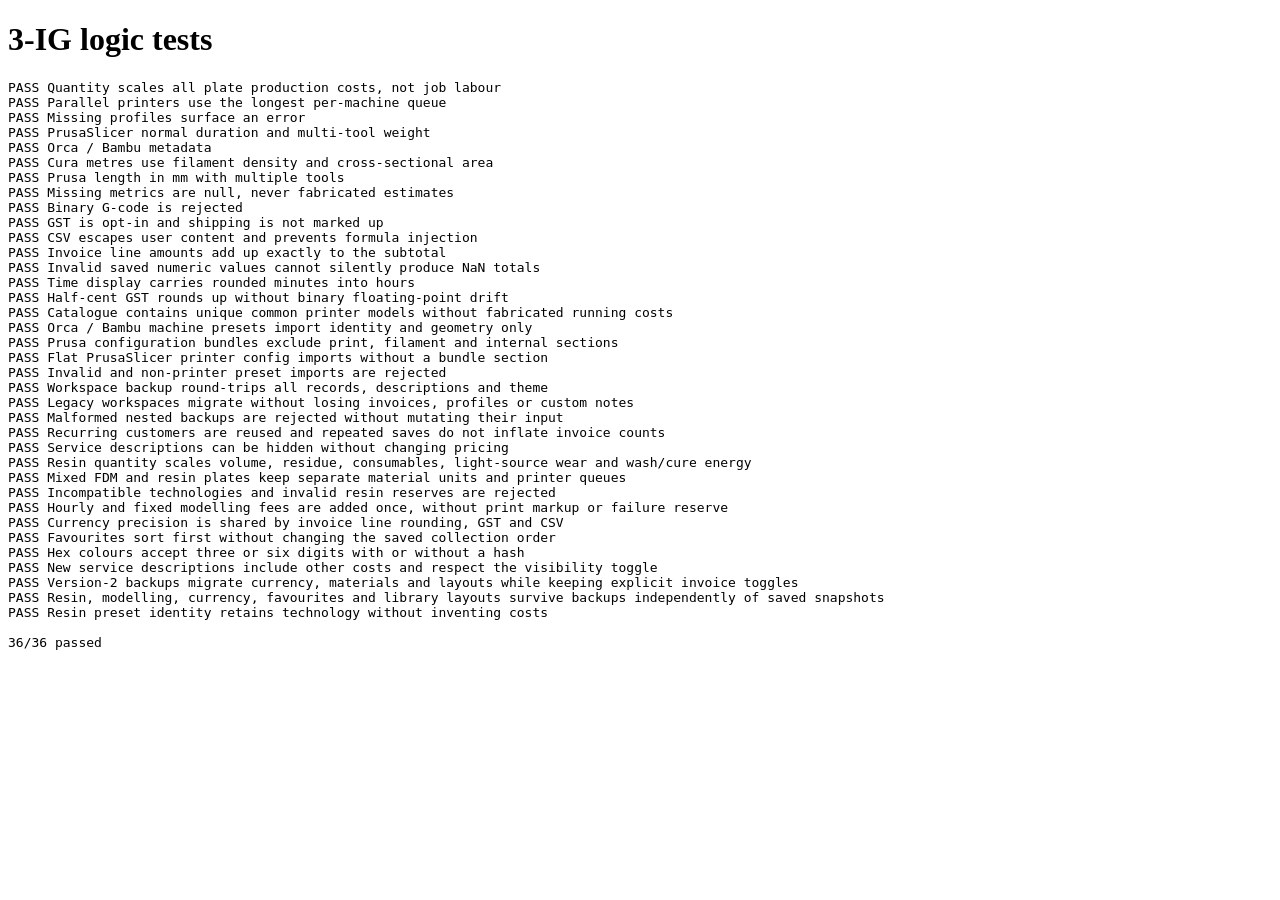
==== tests.html @ 757624e4 "Add 3-IG printing invoices and GitHub Pages deployment Co-authored-by: Copilot App <223556219+Copilo" ====
<!doctype html>
<html lang="en">
<head><meta charset="utf-8"><title>3-IG logic tests</title></head>
<body>
<h1>3-IG logic tests</h1>
<pre id="results">Running…</pre>
<script type="module">
import { calculate, parseGcode, invoiceCSV, duration, processingDescriptions, money, currencyDigits, favouritesFirst, normalizeHex } from './core.js';
import { printerCatalogue, parsePrinterPresets, readWorkspace, workspaceBackup, rememberCustomer } from './profiles.js';
const results = [];
function test(name, fn) {
  try { fn(); results.push({ name, passed: true }); }
  catch (error) { results.push({ name, passed: false, error: error.message }); }
}
function equal(actual, expected) { if (JSON.stringify(actual) !== JSON.stringify(expected)) throw new Error(`${JSON.stringify(actual)} !== ${JSON.stringify(expected)}`); }
function near(actual, expected) { if (Math.abs(actual - expected) > 0.00001) throw new Error(`${actual} !== ${expected}`); }
const printers = [{ id: 'p1', watts: 100, price: 1000, lifetime: 1000, maintenance: 0.5 }, { id: 'p2', watts: 200, price: 2000, lifetime: 1000, maintenance: 1 }];
const filaments = [{ id: 'f1', price: 20, spoolWeight: 1000 }];
const plate = { id: 'a', name: 'Test', hours: 2, grams: 100, quantity: 2, printerId: 'p1', filamentId: 'f1' };
const job = { number: 'INV-1', name: 'Test', customer: { name: 'A' }, plates: [plate], energyRate: 0.3, failureRate: 20, prepMinutes: 30, finishMinutes: 30, labourRate: 20, packaging: 2, other: 1, markup: 50, shipping: 5, taxEnabled: true, taxRate: 10 };
test('Quantity scales all plate production costs, not job labour', () => {
  const t = calculate(job, printers, filaments);
  near(t.material, 4); near(t.machine, 6); near(t.electricity, 0.12); near(t.failure, 2.53); near(t.labour, 20); near(t.total, 64.33);
});
test('Parallel printers use the longest per-machine queue', () => {
  const t = calculate({ ...job, plates: [plate, { ...plate, id: 'b', quantity: 1, hours: 3 }, { ...plate, id: 'c', quantity: 1, hours: 6, printerId: 'p2' }] }, printers, filaments);
  near(t.elapsed, 7); near(t.hours, 13);
});
test('Missing profiles surface an error', () => {
  let threw = false; try { calculate(job, [], filaments); } catch { threw = true; } equal(threw, true);
});
test('PrusaSlicer normal duration and multi-tool weight', () => {
  const result = parseGcode('; estimated printing time (normal mode) = 1d 2h 3m 4s\n; filament used [g] = 12.5, 3.2\n; estimated printing time (silent mode) = 2d');
  near(result.hours, 26 + 3 / 60 + 4 / 3600); near(result.grams, 15.7);
});
test('Orca / Bambu metadata', () => {
  const result = parseGcode('; model printing time: 2h 15m; total estimated time: 2h 20m\n; total filament used [g] = 82.4');
  near(result.hours, 2 + 20 / 60); near(result.grams, 82.4);
});
test('Cura metres use filament density and cross-sectional area', () => {
  const result = parseGcode(';TIME:5400\n;Filament used: 2m', 1.27, 1.75);
  near(result.hours, 1.5); near(result.grams, 2000 * Math.PI * (1.75 / 2) ** 2 / 1000 * 1.27);
});
test('Prusa length in mm with multiple tools', () => {
  const result = parseGcode('; filament used [mm] = 1000, 500');
  near(result.lengthMm, 1500);
});
test('Missing metrics are null, never fabricated estimates', () => {
  const result = parseGcode('G1 X50 Y50 E10\n;LAYER:0');
  equal(result.hours, null); equal(result.grams, null);
});
test('Binary G-code is rejected', () => {
  let threw = false; try { parseGcode('GCDE\0test'); } catch { threw = true; } equal(threw, true);
});
test('GST is opt-in and shipping is not marked up', () => {
  const t = calculate({ ...job, taxEnabled: false, shipping: 0 }, printers, filaments);
  near(t.tax, 0); near(t.total + 5, calculate({ ...job, taxEnabled: false }, printers, filaments).total);
});
test('CSV escapes user content and prevents formula injection', () => {
  const csv = invoiceCSV({ ...job, name: '=HYPERLINK("bad")' }, calculate(job, printers, filaments));
  equal(csv.includes(`"'=HYPERLINK(""bad"")"`), true);
  equal(csv.includes('64.33'), true);
});
test('Invoice line amounts add up exactly to the subtotal', () => {
  const t = calculate({ ...job, plates: [plate, { ...plate, id: 'b', grams: 111.111 }] }, printers, filaments);
  near(t.lines.reduce((sum, line) => sum + line.amount, 0) + t.serviceAmount + job.shipping, t.subtotal);
  near(t.subtotal + t.tax, t.total);
});
test('Invalid saved numeric values cannot silently produce NaN totals', () => {
  for (const update of [{ failureRate: 100 }, { markup: null }, { plates: [{ ...plate, quantity: 1.5 }] }]) {
    let threw = false; try { calculate({ ...job, ...update }, printers, filaments); } catch { threw = true; }
    equal(threw, true);
  }
});
test('Time display carries rounded minutes into hours', () => equal(duration(1.999), '2h 0m'));
test('Half-cent GST rounds up without binary floating-point drift', () => {
  const t = calculate({ ...job, plates: [], prepMinutes: 0, finishMinutes: 0, packaging: 42.65, other: 0, markup: 0, shipping: 0 }, printers, filaments);
  near(t.subtotal, 42.65); near(t.tax, 4.27); near(t.total, 46.92);
});
function workspaceFixture(version = 2) {
  const current = {
    job: { ...structuredClone(job), id: 'job1', sample: false, date: '2026-11-16', dueDate: '', notes: '', payment: 'Bank transfer',
      customer: { name: 'Test customer', email: 'test@example.com', company: '', address: '', abn: '' }, customerType: 'individual',
      sections: { address: false, business: false, metrics: false, payment: true, notes: false, processing: true },
      prepDescription: 'Slicing and setup.', finishDescription: 'Support removal.',
      plates: [{ ...plate, detail: 'test.gcode', verified: true }] },
    printers: printers.map(p => ({ ...p, name: p.id, model: 'Test printer', color: '#123456' })),
    filaments: filaments.map(f => ({ ...f, name: 'PLA', brand: 'Test', color: '#abcdef', colorName: 'Test colour', density: 1.24, diameter: 1.75 })),
    studio: { name: 'Test studio', email: '', address: '', abn: '' },
  };
  return { version, ...current, saved: [structuredClone(current)], customers: [], settings: { theme: 'dark' } };
}
test('Catalogue contains unique common printer models without fabricated running costs', () => {
  equal(printerCatalogue.length >= 40, true);
  equal(new Set(printerCatalogue.map(item => item.id)).size, printerCatalogue.length);
  equal(printerCatalogue.find(item => item.name === 'Bambu Lab P1S').watts, undefined);
});
test('Orca / Bambu machine presets import identity and geometry only', () => {
  const [preset] = parsePrinterPresets(JSON.stringify({ type: 'machine', name: 'P1S 0.4 nozzle', printer_model: 'Bambu Lab P1S',
    nozzle_diameter: ['0.4'], printable_area: ['0x0', '256x0', '256x256', '0x256'], machine_start_gcode: 'M999', price: 999 }), 'machine.json');
  equal(preset.name, 'P1S 0.4 nozzle');
  equal(preset.model.includes('256 × 256 mm bed'), true);
  equal(preset.model.includes('0.4 mm nozzle'), true);
  equal(preset.price, undefined);
  equal(preset.machine_start_gcode, undefined);
});
test('Prusa configuration bundles exclude print, filament and internal sections', () => {
  const presets = parsePrinterPresets('[printer:*base*]\nnozzle_diameter = 0.6\n[printer:MK4S]\nprinter_model = MK4S\nnozzle_diameter = 0.4\n[filament:PLA]\nname = PLA\n[printer:MINI]\nprinter_model = MINI\n', 'bundle.ini');
  equal(presets.map(item => item.name), ['MK4S', 'MINI']);
  equal(presets[0].model, 'MK4S · 0.4 mm nozzle');
  equal(presets[1].model, 'MINI');
});
test('Flat PrusaSlicer printer config imports without a bundle section', () => {
  equal(parsePrinterPresets('printer_settings_id = "My MK4S"\nprinter_model = MK4S\nnozzle_diameter = 0.4', 'printer.ini')[0].name, 'My MK4S');
});
test('Invalid and non-printer preset imports are rejected', () => {
  for (const text of ['null', '{"type":"filament","name":"PLA"}', '{invalid']) {
    let threw = false; try { parsePrinterPresets(text, 'test.json'); } catch { threw = true; }
    equal(threw, true);
  }
});
test('Workspace backup round-trips all records, descriptions and theme', () => {
  const original = workspaceFixture();
  rememberCustomer(original, original.job);
  const restored = readWorkspace(JSON.parse(JSON.stringify(workspaceBackup(original))));
  equal(restored, readWorkspace(original));
  equal(restored.job.prepDescription, 'Slicing and setup.');
  equal(restored.customers.length, 1);
});
test('Legacy workspaces migrate without losing invoices, profiles or custom notes', () => {
  const old = workspaceFixture(1);
  old.job.notes = 'Keep this customer note.';
  delete old.job.sections.processing;
  delete old.job.prepDescription;
  const migrated = readWorkspace(old);
  equal(migrated.version, 3);
  equal(migrated.job.notes, 'Keep this customer note.');
  equal(migrated.job.sections.processing, true);
  equal(migrated.saved.length, 1);
  equal(migrated.printers.length, 2);
  equal(migrated.customers.length, 1);
});
test('Malformed nested backups are rejected without mutating their input', () => {
  for (const corrupt of [
    w => { w.job.plates[0].printerId = 'missing'; },
    w => { w.printers[0].lifetime = 0; },
    w => { w.filaments[0].color = 'red;display:none'; },
    w => { w.saved[0].job.plates[0].quantity = 1.5; },
    w => { w.version = 100; },
    w => { w.customers = [{ name: 'Missing required fields' }]; },
  ]) {
    const bad = workspaceFixture(); corrupt(bad);
    const before = JSON.stringify(bad);
    let threw = false; try { readWorkspace(bad); } catch { threw = true; }
    equal(threw, true); equal(JSON.stringify(bad), before);
  }
});
test('Recurring customers are reused and repeated saves do not inflate invoice counts', () => {
  const w = workspaceFixture();
  rememberCustomer(w, w.job); rememberCustomer(w, w.job);
  equal(w.customers.length, 1); equal(w.customers[0].invoiceIds.length, 1);
  const next = structuredClone(w.job); next.id = 'job2'; next.customer.address = 'Updated billing address';
  rememberCustomer(w, next);
  equal(w.customers.length, 1); equal(w.customers[0].invoiceIds.length, 2);
  equal(w.customers[0].address, 'Updated billing address');
});
test('Service descriptions can be hidden without changing pricing', () => {
  const w = workspaceFixture();
  const before = calculate(w.job, w.printers, w.filaments).total;
  equal(processingDescriptions(w.job), ['Pre-processing: Slicing and setup.', 'Post-processing: Support removal.']);
  equal(invoiceCSV(w.job, calculate(w.job, w.printers, w.filaments)).includes('Pre-processing:'), true);
  w.job.sections.processing = false;
  equal(processingDescriptions(w.job), []);
  equal(invoiceCSV(w.job, calculate(w.job, w.printers, w.filaments)).includes('Pre-processing:'), false);
  equal(calculate(w.job, w.printers, w.filaments).total, before);
});
const resinPrinter = { ...printers[0], id: 'rp', technology: 'resin', watts: 60,
  fepPerPlate: 0.2, ipaPerPlate: 0.3, ppePerPlate: 0.1, lcdPerHour: 0.25, washWatts: 50, cureWatts: 100 };
const resin = { id: 'r1', kind: 'resin', price: 40, bottleVolume: 1000, wastePercent: 10 };
const resinPlate = { ...plate, printerId: 'rp', filamentId: 'r1', technology: 'resin', grams: 0, volumeMl: 50, washMinutes: 6, cureMinutes: 12 };
test('Resin quantity scales volume, residue, consumables, light-source wear and wash/cure energy', () => {
  const t = calculate({ ...job, plates: [resinPlate] }, [resinPrinter], [resin]);
  near(t.volumeMl, 100); near(t.grams, 0); near(t.material, 4.4); near(t.consumables, 2.2);
  near(t.electricity, 0.087); near(t.machine, 6); near(t.labour, 20); near(t.total, 69.62);
  near(t.lines[0].amount + t.serviceAmount + t.shipping, t.subtotal);
});
test('Mixed FDM and resin plates keep separate material units and printer queues', () => {
  const t = calculate({ ...job, plates: [plate, resinPlate] }, [...printers, resinPrinter], [...filaments, resin]);
  near(t.grams, 200); near(t.volumeMl, 100); near(t.hours, 8); near(t.elapsed, 4);
});
test('Incompatible technologies and invalid resin reserves are rejected', () => {
  for (const [plates, ps, fs] of [
    [[resinPlate], [printers[0], resinPrinter], [filaments[0]]],
    [[{ ...resinPlate, technology: 'fdm' }], [resinPrinter], [resin]],
    [[resinPlate], [{ ...resinPrinter, fepPerPlate: -1 }], [resin]],
    [[resinPlate], [resinPrinter], [{ ...resin, bottleVolume: 0 }]],
  ]) {
    let threw = false; try { calculate({ ...job, plates }, ps, fs); } catch { threw = true; }
    equal(threw, true);
  }
});
test('Hourly and fixed modelling fees are added once, without print markup or failure reserve', () => {
  const base = calculate(job, printers, filaments);
  const modelling = { enabled: true, mode: 'hourly', hours: 2.5, rate: 50, fixedFee: 99, description: 'CAD and two revisions' };
  const hourly = calculate({ ...job, modelling }, printers, filaments);
  near(hourly.modelling, 125); near(hourly.subtotal - base.subtotal, 125);
  near(hourly.failure, base.failure); near(hourly.markup, base.markup);
  near(hourly.total, 201.83);
  const fixedJob = { ...job, modelling: { ...modelling, mode: 'fixed' } };
  const fixed = calculate(fixedJob, printers, filaments);
  near(fixed.modelling, 99); near(fixed.subtotal - base.subtotal, 99);
  equal(invoiceCSV(fixedJob, fixed).includes('CAD and two revisions'), true);
  near(calculate({ ...job, modelling: { ...modelling, enabled: false } }, printers, filaments).total, base.total);
});
test('Currency precision is shared by invoice line rounding, GST and CSV', () => {
  const jpy = { ...job, currency: 'JPY', plates: [], prepMinutes: 0, finishMinutes: 0, packaging: 45, other: 0, markup: 0, shipping: 0 };
  const t = calculate(jpy, printers, filaments);
  equal(currencyDigits('JPY'), 0); near(t.subtotal, 45); near(t.tax, 5); near(t.total, 50);
  equal(invoiceCSV(jpy, t).includes('"Total JPY","","50"'), true);
  equal(money(t.total, 'JPY').includes('.00'), false);
  equal(invoiceCSV({ ...job, currency: 'EUR' }, calculate({ ...job, currency: 'EUR' }, printers, filaments)).includes('Amount (EUR)'), true);
  const half = calculate({ ...job, shipping: 1.005 }, printers, filaments);
  near(half.shipping, 1.01);
  equal(invoiceCSV({ ...job, shipping: 1.005 }, half).includes('"Shipping","","1.01"'), true);
});
test('Favourites sort first without changing the saved collection order', () => {
  const items = [{ name: 'Z resin', favourite: true }, { name: 'A filament' }, { name: 'B printer', favourite: true }];
  const before = JSON.stringify(items);
  equal(favouritesFirst(items).map(item => item.name), ['B printer', 'Z resin', 'A filament']);
  equal(JSON.stringify(items), before);
});
test('Hex colours accept three or six digits with or without a hash', () => {
  equal(['#ABC', 'abcdef', '#12Ab90', ' abc '].map(normalizeHex), ['#aabbcc', '#abcdef', '#12ab90', '#aabbcc']);
  for (const input of ['#12', '#1234567', 'red', '#gggggg', '12345z']) equal(normalizeHex(input), null);
});
test('New service descriptions include other costs and respect the visibility toggle', () => {
  const described = { ...job, prepDescription: 'Slicing', finishDescription: 'Sanding', otherDescription: 'Magnets and inserts', sections: { processing: true } };
  equal(processingDescriptions(described), ['Pre-processing: Slicing', 'Post-processing: Sanding', 'Other job costs: Magnets and inserts']);
  equal(invoiceCSV(described, calculate(described, printers, filaments)).includes('Other job costs: Magnets and inserts'), true);
  equal(processingDescriptions({ ...described, other: 0 }).length, 2);
  equal(processingDescriptions({ ...described, sections: { processing: false } }), []);
});
test('Version-2 backups migrate currency, materials and layouts while keeping explicit invoice toggles', () => {
  const old = workspaceFixture(2); old.job.sections.processing = false;
  const migrated = readWorkspace({ format: 'layer-workspace', schemaVersion: 2, state: old });
  equal(migrated.version, 3); equal(migrated.job.currency, 'AUD'); equal(migrated.studio.currency, 'AUD');
  equal(migrated.printers[0].technology, 'fdm'); equal(migrated.filaments[0].kind, 'filament');
  equal(migrated.job.sections.processing, false); equal(migrated.job.modelling.enabled, false);
  equal(migrated.settings.libraryViews, { customers: 'list', printers: 'grid', filaments: 'grid' });
});
test('Resin, modelling, currency, favourites and library layouts survive backups independently of saved snapshots', () => {
  const w = readWorkspace(workspaceFixture());
  w.printers.push({ ...w.printers[0], ...resinPrinter, name: 'Resin printer', favourite: true });
  w.filaments.push({ ...resin, name: 'Tough resin', brand: 'Test', color: '#123456', colorName: 'Grey', favourite: true });
  w.job.plates.push({ ...resinPlate, id: 'resin-plate', detail: 'Manual entry', verified: true });
  w.job.currency = 'EUR'; w.studio.currency = 'USD';
  w.job.modelling = { enabled: true, mode: 'fixed', hours: 2, rate: 50, fixedFee: 95, description: 'CAD revisions' };
  w.settings.libraryViews = { customers: 'grid', printers: 'list', filaments: 'list' };
  const backup = workspaceBackup(w);
  equal(backup.schemaVersion, 3);
  const restored = readWorkspace(JSON.parse(JSON.stringify(backup)));
  equal(restored, readWorkspace(w)); equal(restored.saved[0].job.currency, 'AUD');
  equal(restored.job.currency, 'EUR'); equal(restored.filaments.at(-1).favourite, true);
});
test('Resin preset identity retains technology without inventing costs', () => {
  equal(parsePrinterPresets('printer_settings_id = "My resin printer"\nprinter_model = SL1S\nprinter_technology = SLA', 'resin.ini')[0].technology, 'resin');
  equal(printerCatalogue.filter(item => item.technology === 'resin').length >= 5, true);
});
window.testResults = results;
document.querySelector('#results').textContent = results.map(result => `${result.passed ? 'PASS' : 'FAIL'} ${result.name}${result.error ? ': ' + result.error : ''}`).join('\n') + `\n\n${results.filter(result => result.passed).length}/${results.length} passed`;
</script>
</body>
</html>
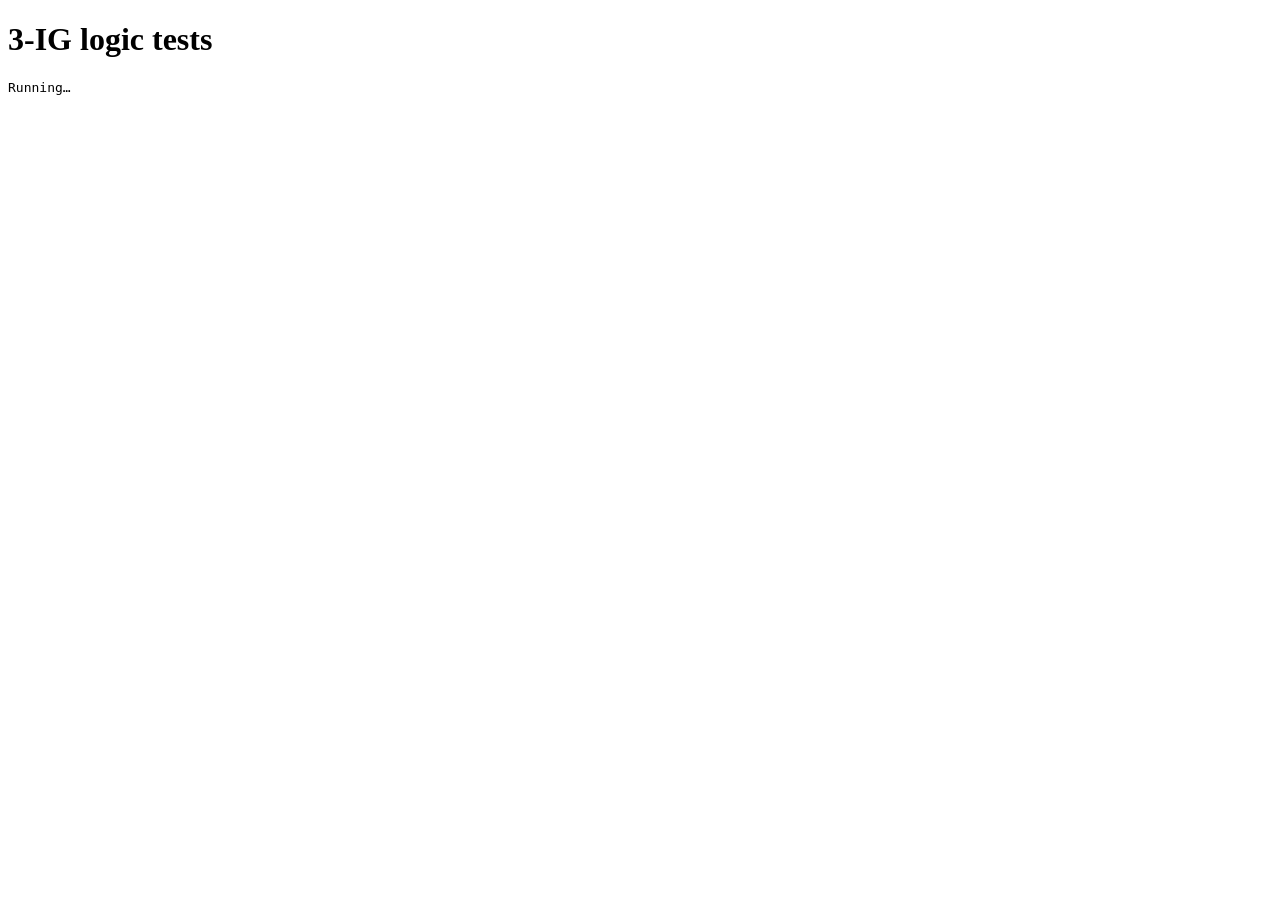
==== commit b7ca539a: "Add metadata-first resin and Photon Workshop imports Add UVtools-referenced Anycubic metadata reader" ====
--- a/tests.html
+++ b/tests.html
@@ -6,7 +6,9 @@
 <pre id="results">Running…</pre>
 <script type="module">
 import { calculate, parseGcode, invoiceCSV, duration, processingDescriptions, money, currencyDigits, favouritesFirst, normalizeHex } from './core.js';
-import { printerCatalogue, parsePrinterPresets, readWorkspace, workspaceBackup, rememberCustomer } from './profiles.js';
+import { printerCatalogue, parsePrinterPresets, readWorkspace, workspaceBackup, rememberCustomer, removeProfile } from './profiles.js';
+import { inspectResin, reconstructResin, reconstructionGeometry, ctbCoverage, resinFileAccept, crc32 } from './resin.js';
+import { ctbFixture, gooFixture, sl1Fixture, zipFixture, anycubicFixture, anycubicZipFixture, photonFixture, photonSFixture } from './resin-fixtures.js';
 const results = [];
 function test(name, fn) {
   try { fn(); results.push({ name, passed: true }); }
@@ -14,6 +16,14 @@
 }
 function equal(actual, expected) { if (JSON.stringify(actual) !== JSON.stringify(expected)) throw new Error(`${JSON.stringify(actual)} !== ${JSON.stringify(expected)}`); }
 function near(actual, expected) { if (Math.abs(actual - expected) > 0.00001) throw new Error(`${actual} !== ${expected}`); }
+async function asyncTest(name, fn) {
+  try { await fn(); results.push({ name, passed: true }); }
+  catch (error) { results.push({ name, passed: false, error: error.message }); }
+}
+async function rejects(fn, pattern) {
+  try { await fn(); } catch (error) { if (pattern.test(error.message)) return; throw error; }
+  throw new Error('Expected failure.');
+}
 const printers = [{ id: 'p1', watts: 100, price: 1000, lifetime: 1000, maintenance: 0.5 }, { id: 'p2', watts: 200, price: 2000, lifetime: 1000, maintenance: 1 }];
 const filaments = [{ id: 'f1', price: 20, spoolWeight: 1000 }];
 const plate = { id: 'a', name: 'Test', hours: 2, grams: 100, quantity: 2, printerId: 'p1', filamentId: 'f1' };
@@ -266,6 +276,186 @@
   equal(parsePrinterPresets('printer_settings_id = "My resin printer"\nprinter_model = SL1S\nprinter_technology = SLA', 'resin.ini')[0].technology, 'resin');
   equal(printerCatalogue.filter(item => item.technology === 'resin').length >= 5, true);
 });
+await asyncTest('CTB v2/v3 use slicer volume, time and identity without reading layer payloads', async () => {
+  for (const version of [2, 3]) {
+    const file = ctbFixture({ version }), reads = [];
+    const source = { name: file.name, size: file.size, slice(start, end) { reads.push([start, end]); return file.slice(start, end); } };
+    const metrics = await inspectResin(source);
+    near(metrics.hours, 1); near(metrics.volumeMl, 12.5); equal(metrics.printerName, 'Test resin printer');
+    equal(metrics.reconstruction, version === 2 ? 'ctb2' : null);
+    equal(reads.some(([start, end]) => start >= 512 || end > 512), false);
+  }
+});
+await asyncTest('GOO reads bounded metadata and converts cubic millimetres to mL', async () => {
+  const file = gooFixture(), reads = [];
+  const metrics = await inspectResin({ name: file.name, size: file.size, slice(start, end) { reads.push(end - start); return file.slice(start, end); } });
+  near(metrics.hours, 1.5); near(metrics.volumeMl, 12.5); equal(metrics.geometry.pixelsX, 4098);
+  equal(metrics.printerName, 'Test GOO printer'); equal(metrics.reconstruction, null);
+  equal(reads.reduce((sum, size) => sum + size, 0) < 400, true);
+  const missing = await inspectResin(gooFixture({ volume: 0, time: 0 }));
+  equal(missing.hours, null); equal(missing.volumeMl, null);
+});
+await asyncTest('SL1 and SL1S stored/deflated archives import config metrics without decoding PNGs', async () => {
+  for (const compressed of [false, true]) {
+    const file = await zipFixture({ 'config.ini': 'printTime = 7200\nusedMaterial = 1.25\nprinterModel = SL1S\nlayerHeight = 0.05', 'layer00000.png': new Uint8Array([0]) }, 'test.sl1s', compressed);
+    const metrics = await inspectResin(file);
+    near(metrics.hours, 2); near(metrics.volumeMl, 1.25); equal(metrics.layers, 1); equal(metrics.format, 'SL1S');
+    equal(metrics.geometry.widthMm, null);
+  }
+  const missing = await inspectResin(await sl1Fixture({ volume: 0, time: 0 }));
+  equal(missing.hours, null); equal(missing.volumeMl, null);
+});
+await asyncTest('CTB reconstruction uses grayscale coverage and actual per-layer heights', async () => {
+  const file = ctbFixture({ volume: 0 }), info = await inspectResin(file), progress = [];
+  near(await reconstructResin(file, { ...info.geometry, firstLayerHeightMm: 0.05 }, value => progress.push(value)), 0.25);
+  equal(progress, [50, 100]);
+  const variable = new Uint8Array(await file.arrayBuffer());
+  new DataView(variable.buffer).setFloat32(548, 0.15, true);
+  near(await reconstructResin(new File([variable], 'variable.ctb'), { ...info.geometry, firstLayerHeightMm: 0.05 }), 0.375);
+  near(ctbCoverage(new Uint8Array([64, 127]), 2), 64 / 127 + 1);
+  near(ctbCoverage(new Uint8Array([255, 0x80, 0x82]), 130), 130);
+});
+await asyncTest('SL1 reconstruction weights anti-aliasing and the confirmed first-layer height', async () => {
+  const file = await sl1Fixture({ volume: 0, images: true, compressed: true }), info = await inspectResin(file);
+  near(await reconstructResin(file, { ...info.geometry, firstLayerHeightMm: 0.05 }), (2 + 128 / 255) / 4 * 200 * 0.05 / 1000 + 0.01);
+  near(await reconstructResin(file, { ...info.geometry, firstLayerHeightMm: 0.1 }), (2 + 128 / 255) / 4 * 200 * 0.1 / 1000 + 0.01);
+});
+await asyncTest('Unsupported versions/encryption never advertise unavailable reconstruction', async () => {
+  await rejects(() => inspectResin(ctbFixture({ version: 4 })), /v2\/v3/);
+  await rejects(() => inspectResin(gooFixture({ version: 'V4.0' })), /V3.0/);
+  const encrypted = ctbFixture({ encrypted: true, volume: 0 }), info = await inspectResin(encrypted);
+  near(info.hours, 1); equal(info.reconstruction, null); equal(info.volumeMl, null);
+  await rejects(() => reconstructResin(encrypted, {}), /unencrypted CTB/);
+  await rejects(() => reconstructResin(gooFixture({ volume: 0 }), {}), /not supported/);
+});
+await asyncTest('Corrupt offsets, truncation, runs, checksums and unsafe geometry fail explicitly', async () => {
+  const file = ctbFixture(), raw = new Uint8Array(await file.arrayBuffer());
+  new DataView(raw.buffer).setFloat32(8, 1e-30, true);
+  equal((await inspectResin(new File([raw], 'tiny.ctb'))).geometry.widthMm, null);
+  new DataView(raw.buffer).setUint32(64, 1000, true);
+  await rejects(() => inspectResin(new File([raw], 'bad.ctb')), /layer table bounds/);
+  await rejects(() => inspectResin(new File([new Uint8Array(30)], 'bad.ctb')), /Truncated/);
+  const corrupt = ctbFixture({ corruptRun: true }), info = await inspectResin(corrupt);
+  await rejects(() => reconstructResin(corrupt, { ...info.geometry, firstLayerHeightMm: 0.05 }), /exceed/);
+  await rejects(() => ctbCoverage(new Uint8Array([255]), 4), /Truncated/);
+  await rejects(() => ctbCoverage(new Uint8Array([1]), 4), /does not fill/);
+  await rejects(() => reconstructionGeometry({}), /valid display/);
+  await rejects(() => reconstructionGeometry({ widthMm: 10, heightMm: 20, pixelsX: 10000, pixelsY: 10000, layerHeightMm: 0.05 }), /40 million/);
+  const zip = new Uint8Array(await (await sl1Fixture()).arrayBuffer());
+  zip[40] ^= 1;
+  await rejects(() => inspectResin(new File([zip], 'bad.sl1')), /checksum/);
+  await rejects(() => inspectResin(new File([zip.slice(0, -2)], 'bad.sl1')), /complete ZIP/);
+  await rejects(async () => inspectResin(await zipFixture({ 'other.ini': 'test' })), /missing config/);
+});
+await asyncTest('Verified Prusa resin presets preserve optional display geometry', async () => {
+  const preset = parsePrinterPresets('printer_settings_id = Test\nprinter_technology = SLA\ndisplay_width = 120\ndisplay_height = 68\ndisplay_pixels_x = 2560\ndisplay_pixels_y = 1440', 'printer.ini')[0];
+  equal(preset.geometry, { widthMm: 120, heightMm: 68, pixelsX: 2560, pixelsY: 1440 });
+});
+await asyncTest('Resin provenance and printer geometry survive backup validation and CSV export', async () => {
+  const w = readWorkspace(workspaceFixture()), file = ctbFixture(), info = await inspectResin(file);
+  w.printers.push({ ...w.printers[0], ...resinPrinter, geometry: { widthMm: 100, heightMm: 50, pixelsX: 2, pixelsY: 2 } });
+  w.filaments.push({ ...resin, name: 'Test resin', brand: 'Test', color: '#123456', colorName: 'Grey', favourite: false });
+  w.job.plates.push({ ...resinPlate, id: 'imported-resin', detail: 'test.ctb', verified: true,
+    resinImport: { ...info, volumeSource: 'reconstructed', hoursSource: 'slicer', firstLayerHeightMm: 0.05, fileSize: file.size } });
+  const restored = readWorkspace(JSON.parse(JSON.stringify(workspaceBackup(w))));
+  equal(restored.job.plates.at(-1).resinImport.volumeSource, 'reconstructed');
+  equal(restored.printers.at(-1).geometry, w.printers.at(-1).geometry);
+  equal(invoiceCSV(restored.job, calculate(restored.job, restored.printers, restored.filaments)).includes('potentially inaccurate'), true);
+  const invalid = structuredClone(restored); invalid.job.plates.at(-1).resinImport.volumeSource = 'trusted';
+  await rejects(() => readWorkspace(invalid), /Invalid resin metric/);
+});
+await asyncTest('Profile removal blocks active assignments without changing the workspace', async () => {
+  const w = readWorkspace(workspaceFixture()), before = JSON.stringify(w);
+  await rejects(() => removeProfile(w, 'printer', w.job.plates[0].printerId), /Reassign or remove/);
+  await rejects(() => removeProfile(w, 'filament', w.job.plates[0].filamentId), /Reassign or remove/);
+  await rejects(() => removeProfile(w, 'printer', 'missing'), /no longer exists/);
+  equal(JSON.stringify(w), before);
+});
+test('Unassigned printer, filament and resin removal preserves saved invoices and supports empty libraries', () => {
+  const w = readWorkspace(workspaceFixture()), saved = JSON.stringify(w.saved);
+  w.job.plates = [];
+  w.filaments.push({ ...w.filaments[0], id: 'resin-remove', kind: 'resin', bottleVolume: 1000, wastePercent: 0 });
+  removeProfile(w, 'filament', 'resin-remove');
+  for (const profile of [...w.printers]) removeProfile(w, 'printer', profile.id);
+  for (const profile of [...w.filaments]) removeProfile(w, 'filament', profile.id);
+  equal(w.printers, []); equal(w.filaments, []); equal(JSON.stringify(w.saved), saved);
+  const restored = readWorkspace(JSON.parse(JSON.stringify(workspaceBackup(w))));
+  equal(restored.printers, []); equal(restored.filaments, []);
+  equal(JSON.stringify(restored.saved), saved);
+  const opened = readWorkspace({ ...restored, ...structuredClone(restored.saved[0]) });
+  equal(opened.printers.length, 2); equal(opened.filaments.length, 1);
+});
+await asyncTest('All 22 UVtools Photon Workshop binary extensions route to bounded metadata inspection', async () => {
+  const extensions = ['pws', 'pw0', 'pwx', 'dlp', 'dl2p', 'pwmx', 'pmx2', 'pwmb', 'px6s', 'pwmo', 'pm3n', 'pm4n', 'pwms', 'pwma', 'pmsq', 'pm3', 'pm3m', 'pm3r', 'pm5', 'pm5s', 'm5sp', 'pwc'];
+  for (const extension of extensions) {
+    const file = anycubicFixture({ extension }), reads = [];
+    const metadata = await inspectResin({ name: file.name.toUpperCase(), size: file.size, slice(start, end) { reads.push([start, end]); return file.slice(start, end); } });
+    equal(resinFileAccept.split(',').includes(`.${extension}`), true);
+    near(metadata.hours, 1.5); near(metadata.volumeMl, 12.5);
+    equal(metadata.format, 'Anycubic v518'); equal(metadata.layers, 2);
+    equal(metadata.printerName, 'Anycubic Photon Mono M5s Pro'); equal(metadata.reconstruction, null);
+    near(metadata.geometry.widthMm, 223.6416); near(metadata.geometry.heightMm, 126.976);
+    equal(reads.some(([start, end]) => start >= 532 || end > 532), false);
+  }
+});
+await asyncTest('Photon Workshop binary versions 1, 515, 516, 517 and 518 preserve available metadata', async () => {
+  for (const version of [1, 515, 516, 517, 518]) {
+    const metadata = await inspectResin(anycubicFixture({ version }));
+    near(metadata.hours, 1.5); near(metadata.volumeMl, 12.5); equal(metadata.format, `Anycubic v${version}`);
+    equal(metadata.geometry.widthMm === null, version < 516);
+  }
+  const missing = await inspectResin(anycubicFixture({ time: 0, volume: NaN }));
+  equal(missing.hours, null); equal(missing.volumeMl, null);
+});
+await asyncTest('All six Photon Workshop ZIP extensions use metadata without decoding images or resin bottle capacity', async () => {
+  for (const extension of ['pm4u', 'pm7', 'pm7m', 'pwsz', 'pp1', 'pp1m']) {
+    const metadata = await inspectResin(await anycubicZipFixture({ extension }));
+    near(metadata.hours, 2); near(metadata.volumeMl, 25.75); equal(metadata.layers, 2);
+    equal(metadata.geometry.pixelsX, 13312); near(metadata.firstLayerHeightMm, 0.1);
+    equal(metadata.reconstruction, null); equal(metadata.printerName, 'Anycubic Photon Mono M7 Pro');
+    equal(resinFileAccept.split(',').includes(`.${extension}`), true);
+  }
+  const missing = await inspectResin(await anycubicZipFixture({ missingInfo: true }));
+  equal(missing.hours, null); equal(missing.volumeMl, null);
+  for (const version of ['1', '2']) {
+    const older = await inspectResin(await anycubicZipFixture({ version }));
+    equal(older.format, `Anycubic ZIP v${version}`); near(older.volumeMl, 25.75);
+  }
+});
+await asyncTest('Legacy Photon and PhotonS import only stored metrics, never invented total time', async () => {
+  for (const version of [1, 2]) {
+    const metadata = await inspectResin(await photonFixture(version));
+    near(metadata.hours, 1); equal(metadata.volumeMl, version === 1 ? null : 12.5);
+    equal(metadata.reconstruction, null);
+  }
+  const metadata = await inspectResin(photonSFixture());
+  near(metadata.volumeMl, 15.5); equal(metadata.hours, null); equal(metadata.layers, 2);
+  equal(metadata.geometry.pixelsX, 1440); near(metadata.geometry.widthMm, 68.04);
+});
+await asyncTest('Anycubic corruption and unknown versions fail before pricing or reconstruction', async () => {
+  await rejects(() => inspectResin(anycubicFixture({ version: 519 })), /Unsupported Photon Workshop version/);
+  const raw = new Uint8Array(await anycubicFixture().arrayBuffer()), data = new DataView(raw.buffer);
+  data.setUint32(20, 1020, true);
+  await rejects(() => inspectResin(new File([raw], 'bad.m5sp')), /Truncated/);
+  data.setUint32(20, 128, true); raw[128] = 0;
+  await rejects(() => inspectResin(new File([raw], 'bad.m5sp')), /section marker/);
+  await rejects(async () => inspectResin(await anycubicZipFixture({ version: '99' })), /settings version/);
+  await rejects(async () => inspectResin(await zipFixture({ 'anycubic_photon_resins.pwsp': '{' }, 'bad.pwsz')), /Cannot read/);
+  await rejects(async () => inspectResin(await zipFixture({ 'config.ini': 'usedMaterial = 1' }, 'renamed.pwsz')), /missing/);
+  await rejects(() => reconstructResin(anycubicFixture(), {}), /not implemented/);
+  equal(crc32(new TextEncoder().encode('123456789')), 0xcbf43926);
+});
+await asyncTest('Anycubic metadata survives backups and feeds resin pricing from the uploaded volume', async () => {
+  const w = readWorkspace(workspaceFixture()), file = anycubicFixture(), info = await inspectResin(file);
+  w.printers.push({ ...w.printers[0], ...resinPrinter });
+  w.filaments.push({ ...resin, name: 'Test resin', brand: 'Test', color: '#123456', colorName: 'Grey' });
+  w.job.plates = [{ ...resinPlate, id: 'm5sp', volumeMl: info.volumeMl, hours: info.hours, quantity: 1, detail: file.name, verified: true,
+    resinImport: { ...info, volumeSource: 'slicer', hoursSource: 'slicer', firstLayerHeightMm: null, fileSize: file.size } }];
+  const restored = readWorkspace(JSON.parse(JSON.stringify(workspaceBackup(w))));
+  const totals = calculate(restored.job, restored.printers, restored.filaments);
+  near(totals.volumeMl, 12.5); near(totals.hours, 1.5);
+  equal(restored.job.plates[0].resinImport.format, 'Anycubic v518');
+});
 window.testResults = results;
 document.querySelector('#results').textContent = results.map(result => `${result.passed ? 'PASS' : 'FAIL'} ${result.name}${result.error ? ': ' + result.error : ''}`).join('\n') + `\n\n${results.filter(result => result.passed).length}/${results.length} passed`;
 </script>
